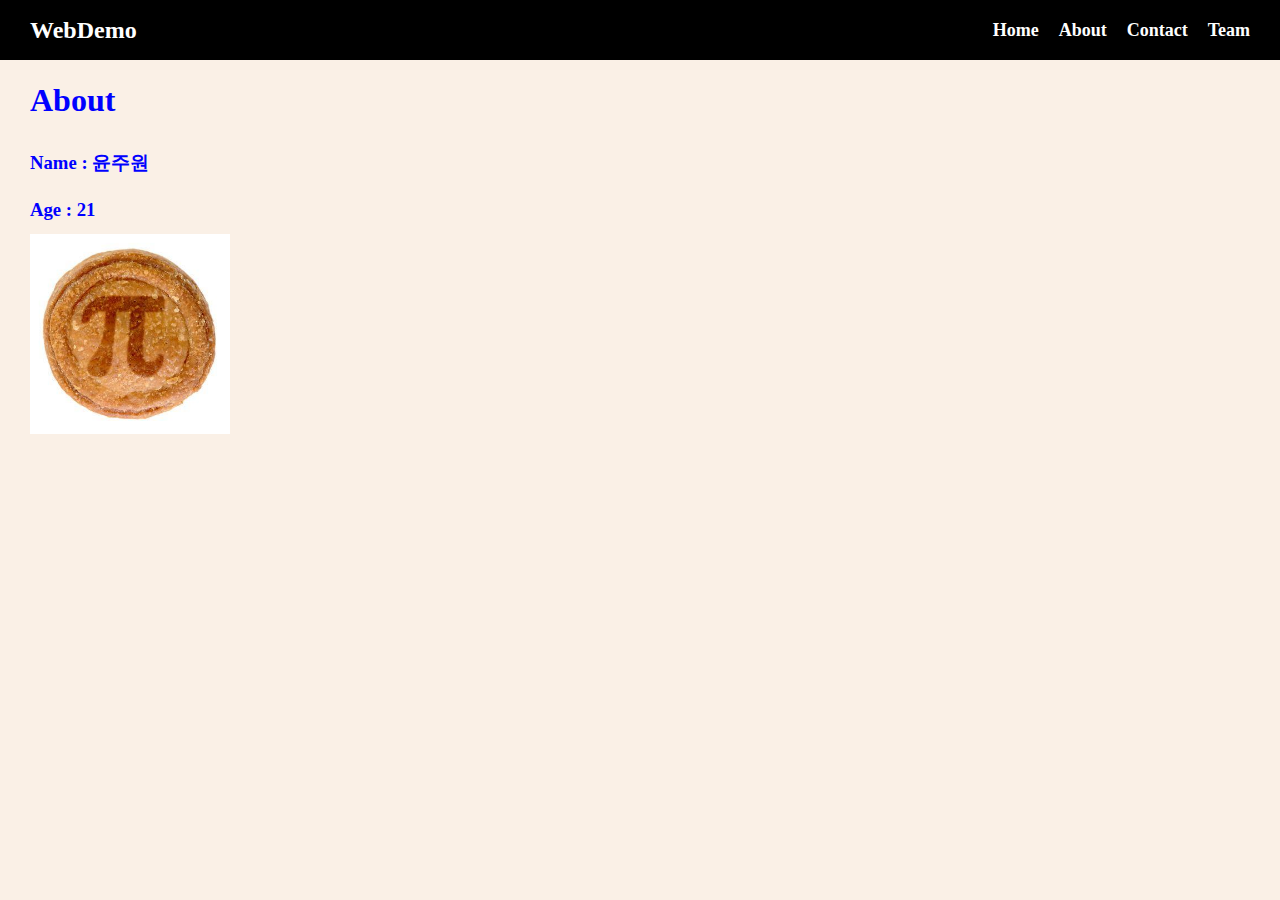
==== about.html @ 1619f864 "first commit" ====
<!DOCTYPE html>
<html lang="en">
<head>
    <meta charset="UTF-8">
    <meta name="viewport" content="width=device-width, initial-scale=1.0">
    <title>Document</title>
    <link rel="stylesheet" href="style.css">
</head>
<body>
    <!-- 메뉴 -->
    <nav class="navbar">
        <div class="container">
            <div class="logo">WebDemo</div>
            <ul class="nav">
                <li><a href="/">Home</a></li>
                <li><a href="/about.html">About</a></li>
                <li><a href="/contact.html">Contact</a></li>
                <li><a href="./team.html">Team</a></li>
            </ul>

        </div>
    </nav>

    <!-- 메인섹션 -->
     <section class="main">
        <div class="container">

        <h1>About</h1>

        <h3>
            <p>Name : 윤주원</p>
            <p>Age : 21 </p>
            <!-- <img src="image/github.png" height="200px"> -->
            <p><a href="https://github.com/jejusone"><img src="image/github.png" height="200px"></a> </p>
        </h3>
        
    </div>
     </section>
     

    <script src="main.js"></script>
</body>
</html>
---- style.css ----
*{
    box-sizing: border-box;
    padding: 0;
    margin: 0;
}

body {
    background-color: linen;
    color: rgb(17, 18, 18);
    font-size: 16px;
    line-height: 1.5;
}
h1{
    color: blue;
}

p{
    font-weight: bold;
}
.container {
    /* max-width: 1100px; */
    margin: 0 auto;
    padding: 0 30px;
}

.main {
    color: blue;
    line-height: 2.5;
}

.navbar {
    background-color: black;
    color:white;
    height: 60px;
}
.navbar .container{
    display: flex;
    flex-direction: row;
    justify-content: space-between;
    align-items: center;
    height: 100%;

}
.navbar ul{
    display: flex;
    flex-direction: row;
    list-style-type: none;
}

.navbar ul li{
    margin-left: 20px;
}

.navbar .logo{
    font-size: x-large;
    font-weight: bold;
    padding-right: 100px;
}

.navbar a {
    color: white;
    text-decoration: none;
    font-size: 18px;
    font-weight: bold;
}

.navbar a:hover{
    border-bottom: 2px white solid;
    color: aliceblue;

}

button{
    padding: 5px 10px;
    margin: 5px;
    font-size: large;
    font-weight: bold;
    background-color: lightgray;
    border-radius: 5px;
}

button:hover {
    background-color: yellow;
    color: red;
}
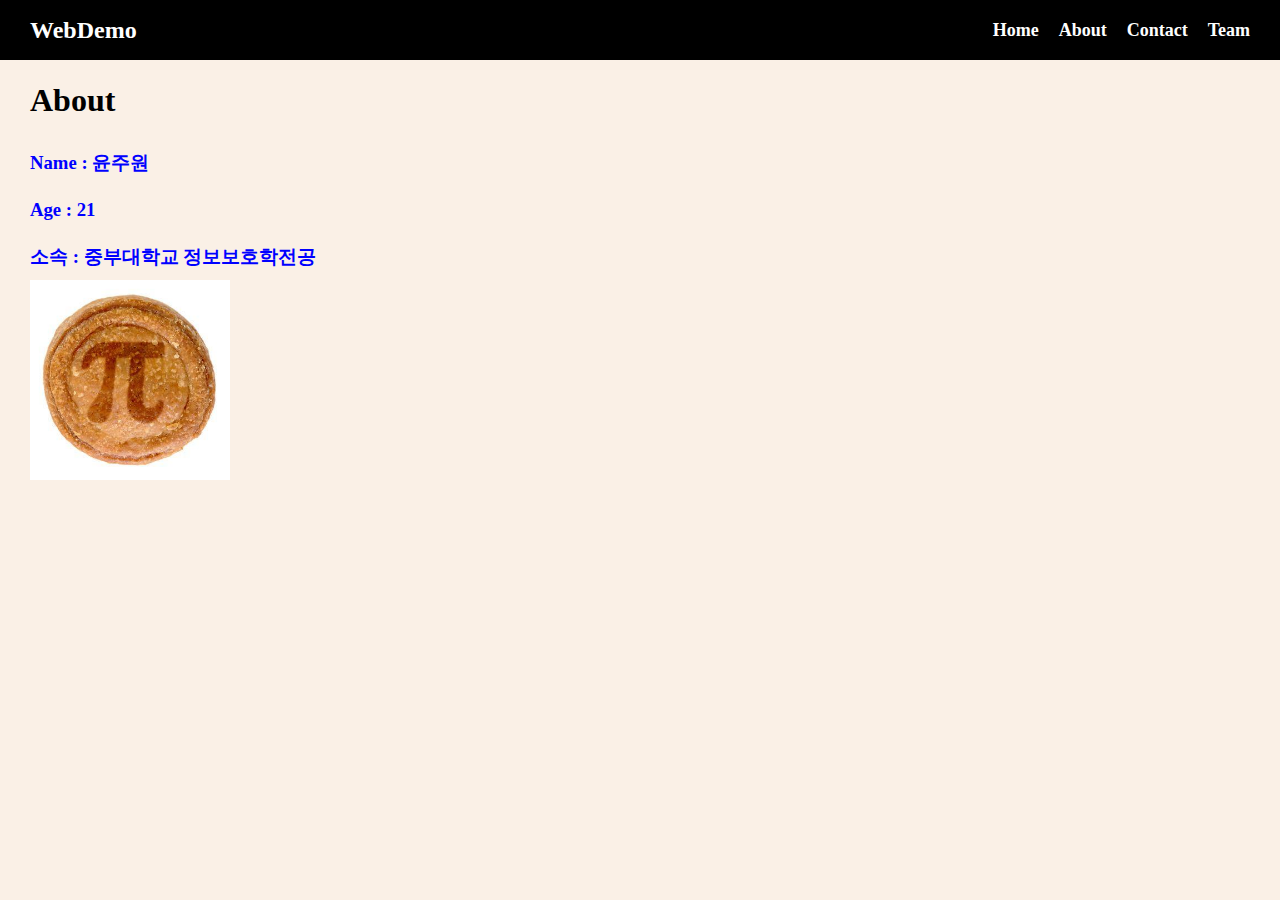
==== commit 51e476a7: "3rd" ====
--- a/about.html
+++ b/about.html
@@ -30,6 +30,7 @@
         <h3>
             <p>Name : 윤주원</p>
             <p>Age : 21 </p>
+            <p>소속 : 중부대학교 정보보호학전공</p>
             <!-- <img src="image/github.png" height="200px"> -->
             <p><a href="https://github.com/jejusone"><img src="image/github.png" height="200px"></a> </p>
         </h3>
--- a/style.css
+++ b/style.css
@@ -11,7 +11,7 @@
     line-height: 1.5;
 }
 h1{
-    color: blue;
+    color: black;
 }
 
 p{
